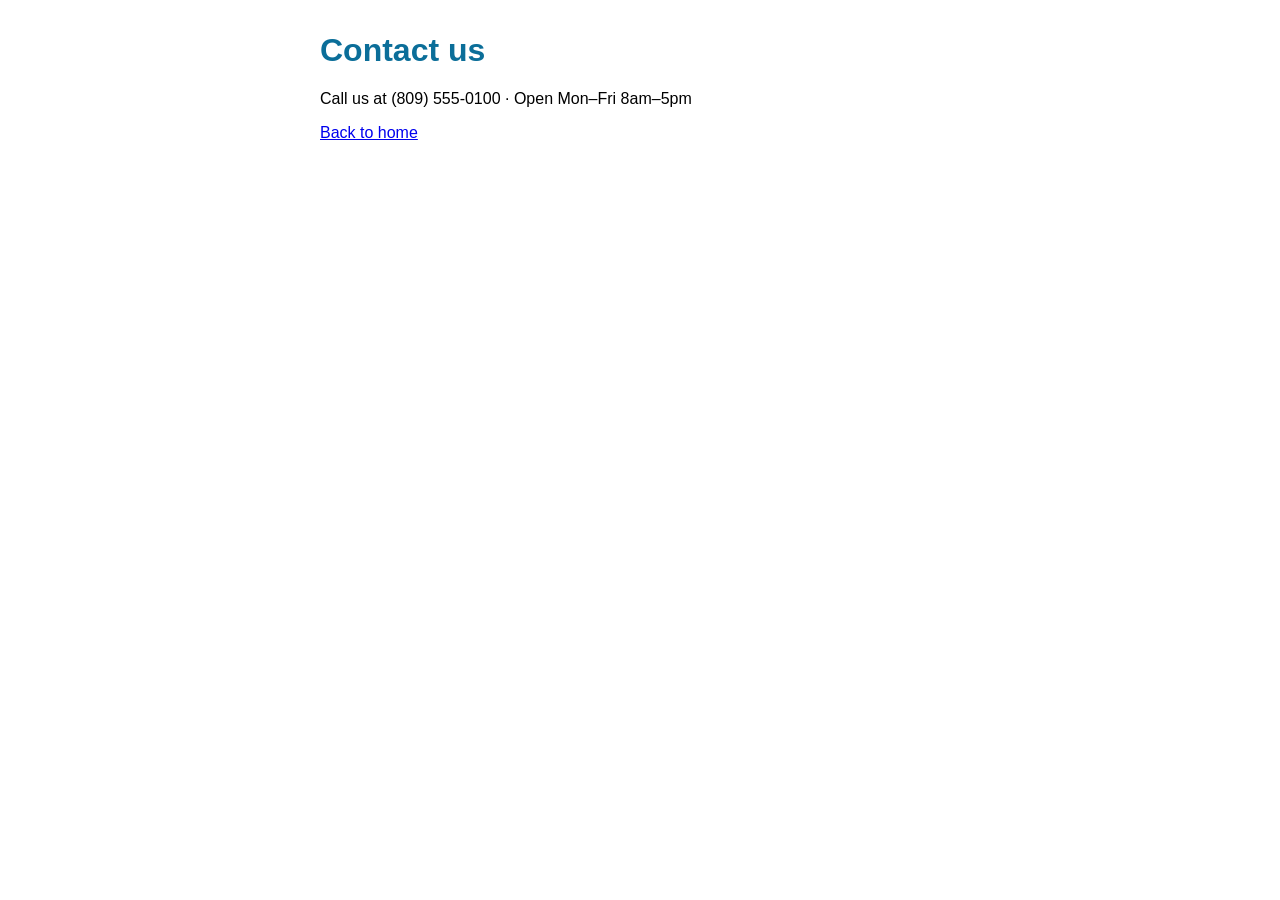
==== contact.html @ 79117ded "Add starter site: home, contact, styles" ====
<!doctype html>
<html lang="en">
<head>
  <meta charset="utf-8">
  <title>Contact - Acme Pool Service</title>
  <link rel="stylesheet" href="styles.css">
</head>
<body>
  <h1>Contact us</h1>
  <p>Call us at (809) 555-0100 · Open Mon–Fri 8am–5pm</p>
  <a href="index.html">Back to home</a>
</body>
</html>
---- styles.css ----
body { font-family: sans-serif; max-width: 640px; margin: 2rem auto; padding: 0 1rem; }
h1 { color: #0b6e99; }
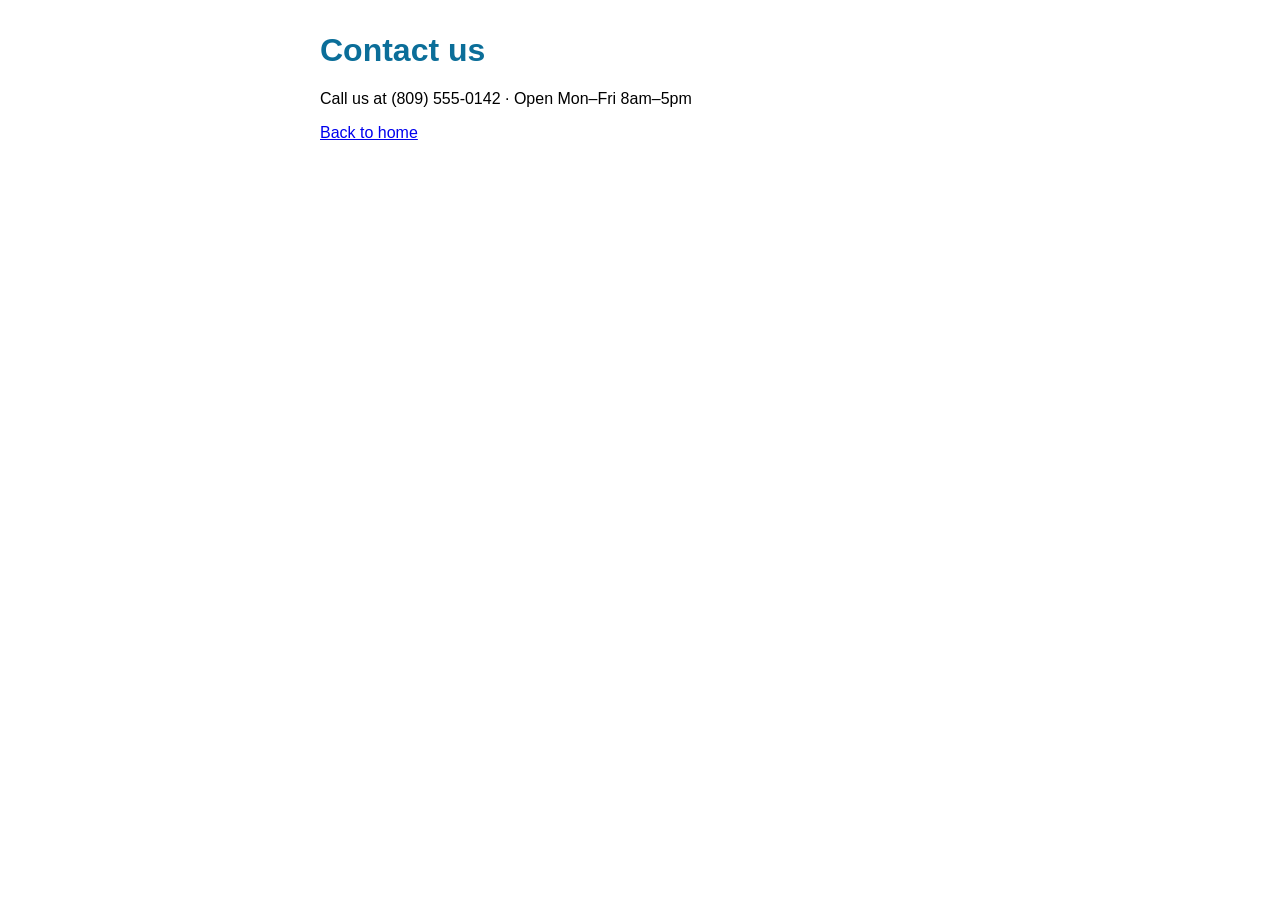
==== commit f3eafd68: "Merge branch 'feature/update-phone'" ====
--- a/contact.html
+++ b/contact.html
@@ -7,7 +7,7 @@
 </head>
 <body>
   <h1>Contact us</h1>
-  <p>Call us at (809) 555-0100 · Open Mon–Fri 8am–5pm</p>
+  <p>Call us at (809) 555-0142 · Open Mon–Fri 8am–5pm</p>
   <a href="index.html">Back to home</a>
 </body>
 </html>
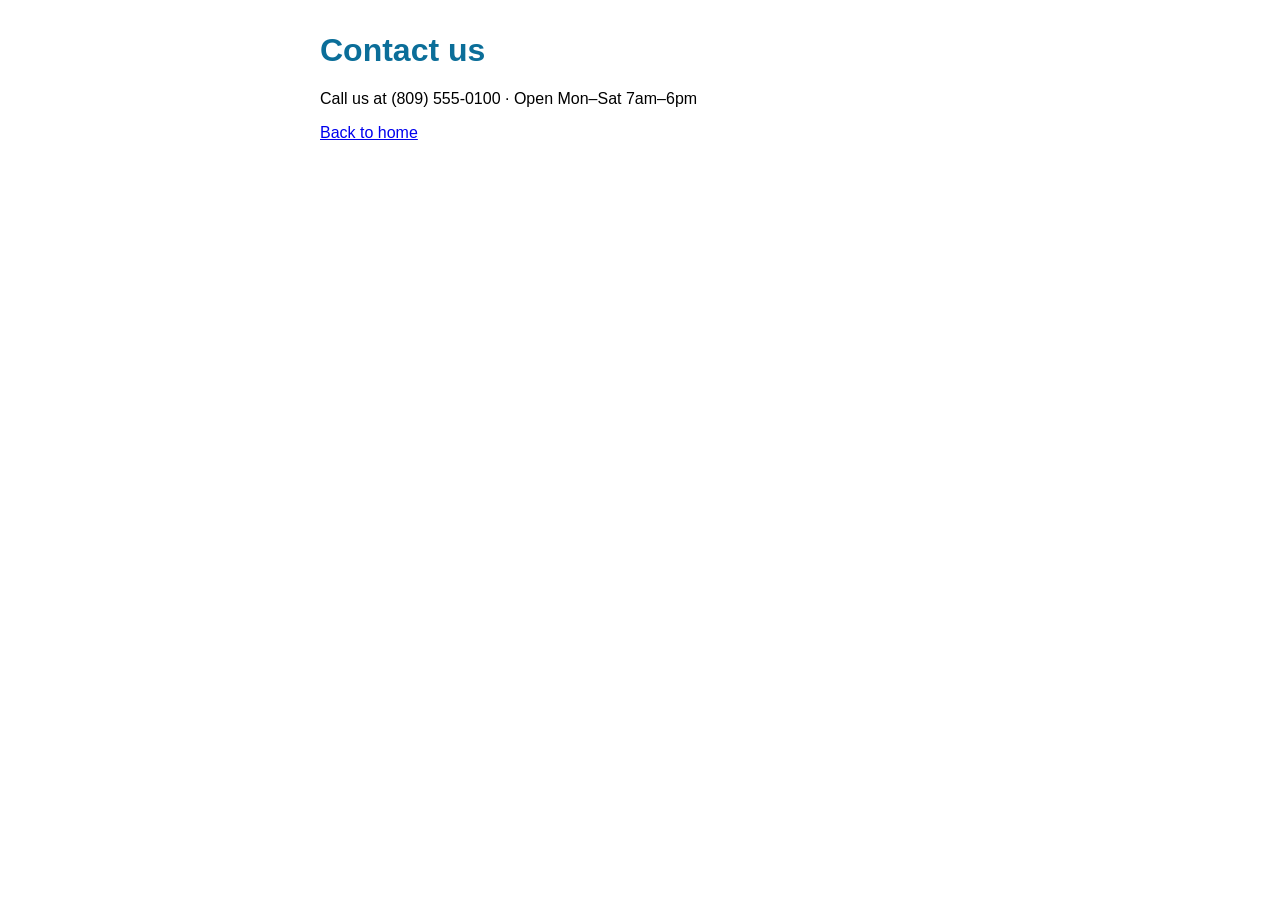
==== commit 1fa5f379: "Extend opening hours to Mon–Sat 7am–6pm" ====
--- a/contact.html
+++ b/contact.html
@@ -7,7 +7,7 @@
 </head>
 <body>
   <h1>Contact us</h1>
-  <p>Call us at (809) 555-0142 · Open Mon–Fri 8am–5pm</p>
+  <p>Call us at (809) 555-0100 · Open Mon–Sat 7am–6pm</p>
   <a href="index.html">Back to home</a>
 </body>
 </html>
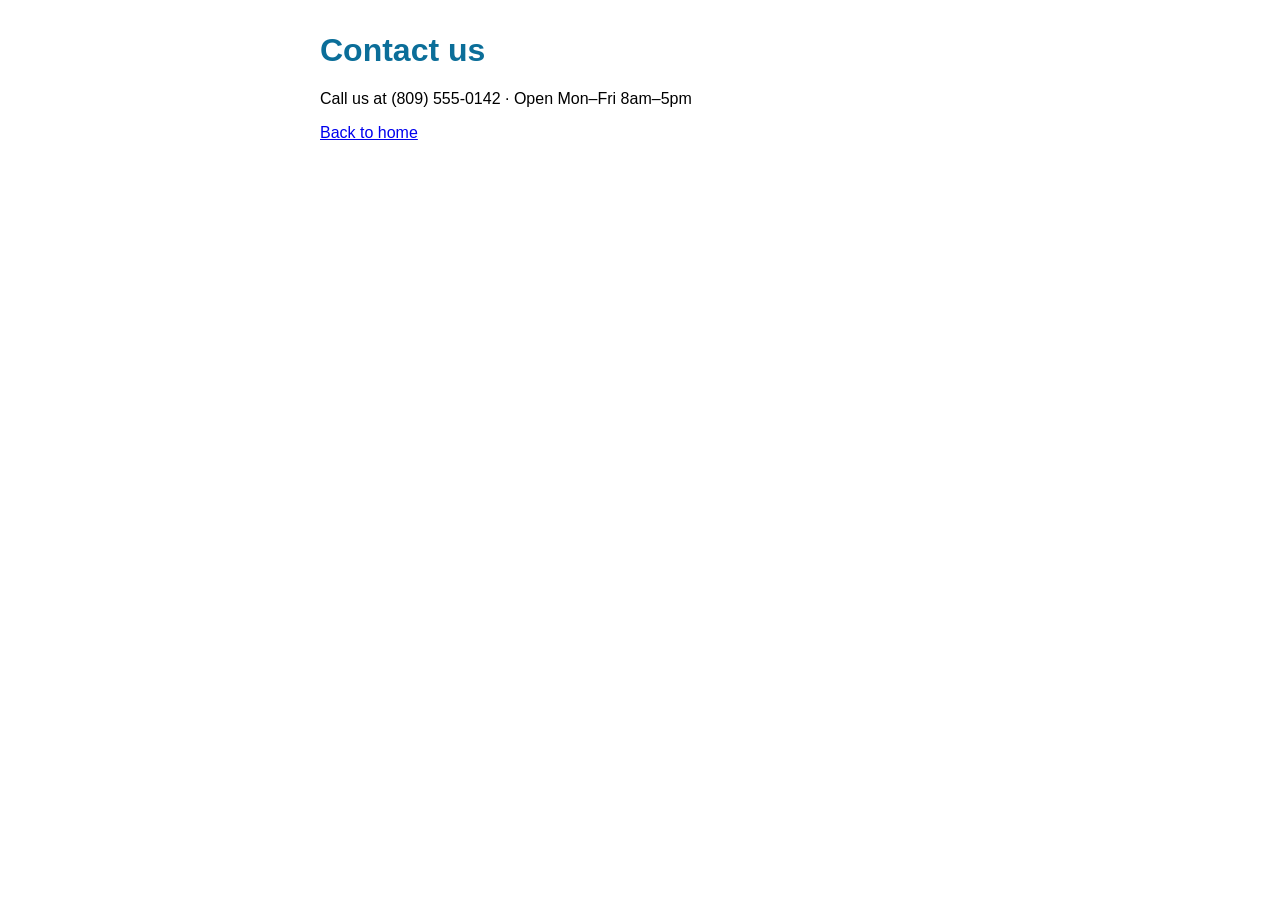
==== commit ba34f230: "Update phone number to (809) 555-0142" ====
--- a/contact.html
+++ b/contact.html
@@ -7,7 +7,7 @@
 </head>
 <body>
   <h1>Contact us</h1>
-  <p>Call us at (809) 555-0100 · Open Mon–Sat 7am–6pm</p>
+  <p>Call us at (809) 555-0142 · Open Mon–Fri 8am–5pm</p>
   <a href="index.html">Back to home</a>
 </body>
 </html>
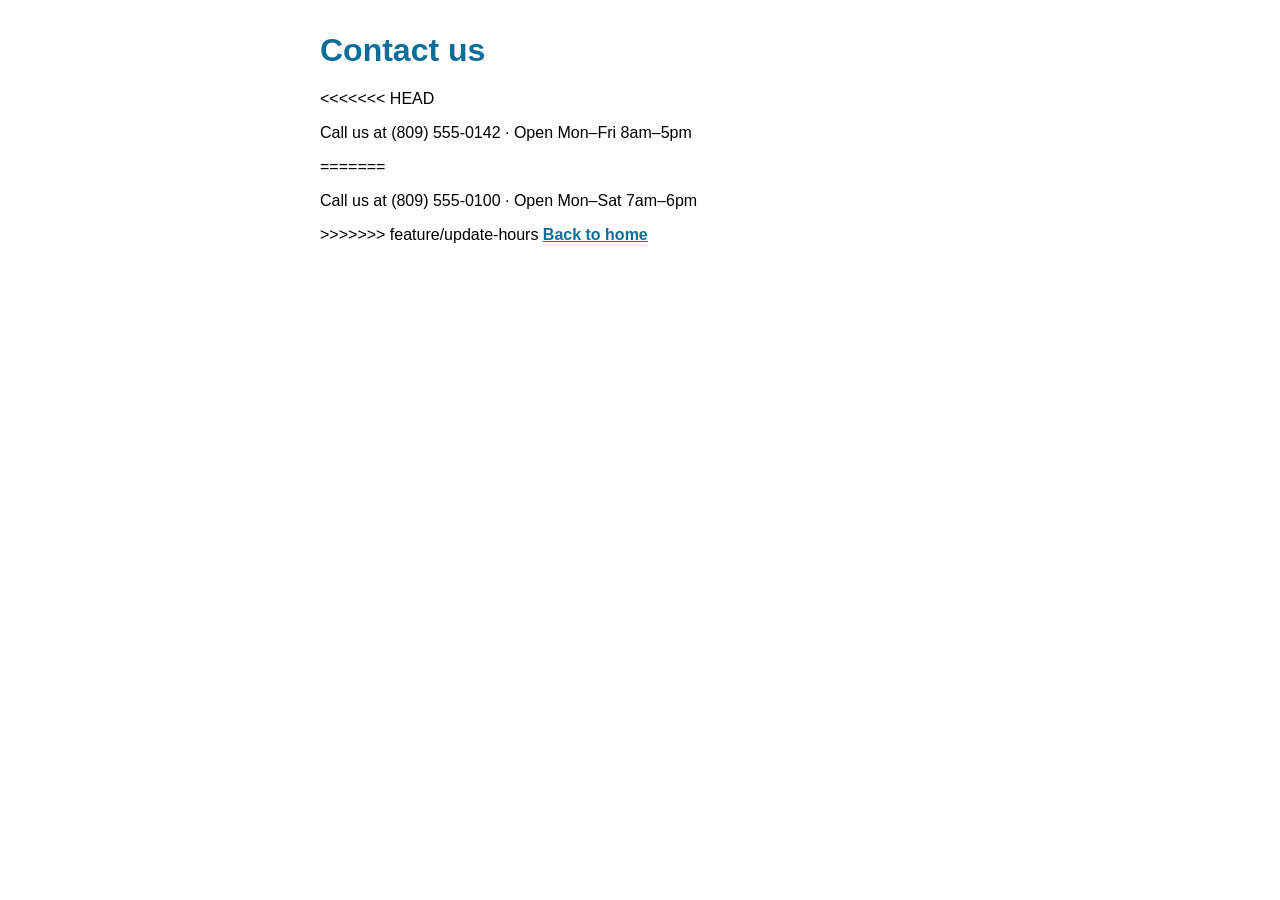
==== commit a260e43c: "Merge branch 'feature/update-hours' # Conflicts: #	contact.html" ====
--- a/contact.html
+++ b/contact.html
@@ -7,7 +7,11 @@
 </head>
 <body>
   <h1>Contact us</h1>
+<<<<<<< HEAD
   <p>Call us at (809) 555-0142 · Open Mon–Fri 8am–5pm</p>
+=======
+  <p>Call us at (809) 555-0100 · Open Mon–Sat 7am–6pm</p>
+>>>>>>> feature/update-hours
   <a href="index.html">Back to home</a>
 </body>
 </html>
--- a/styles.css
+++ b/styles.css
@@ -1,2 +1,3 @@
 body { font-family: sans-serif; max-width: 640px; margin: 2rem auto; padding: 0 1rem; }
 h1 { color: #0b6e99; }
+a { color: #0b6e99; font-weight: bold; }
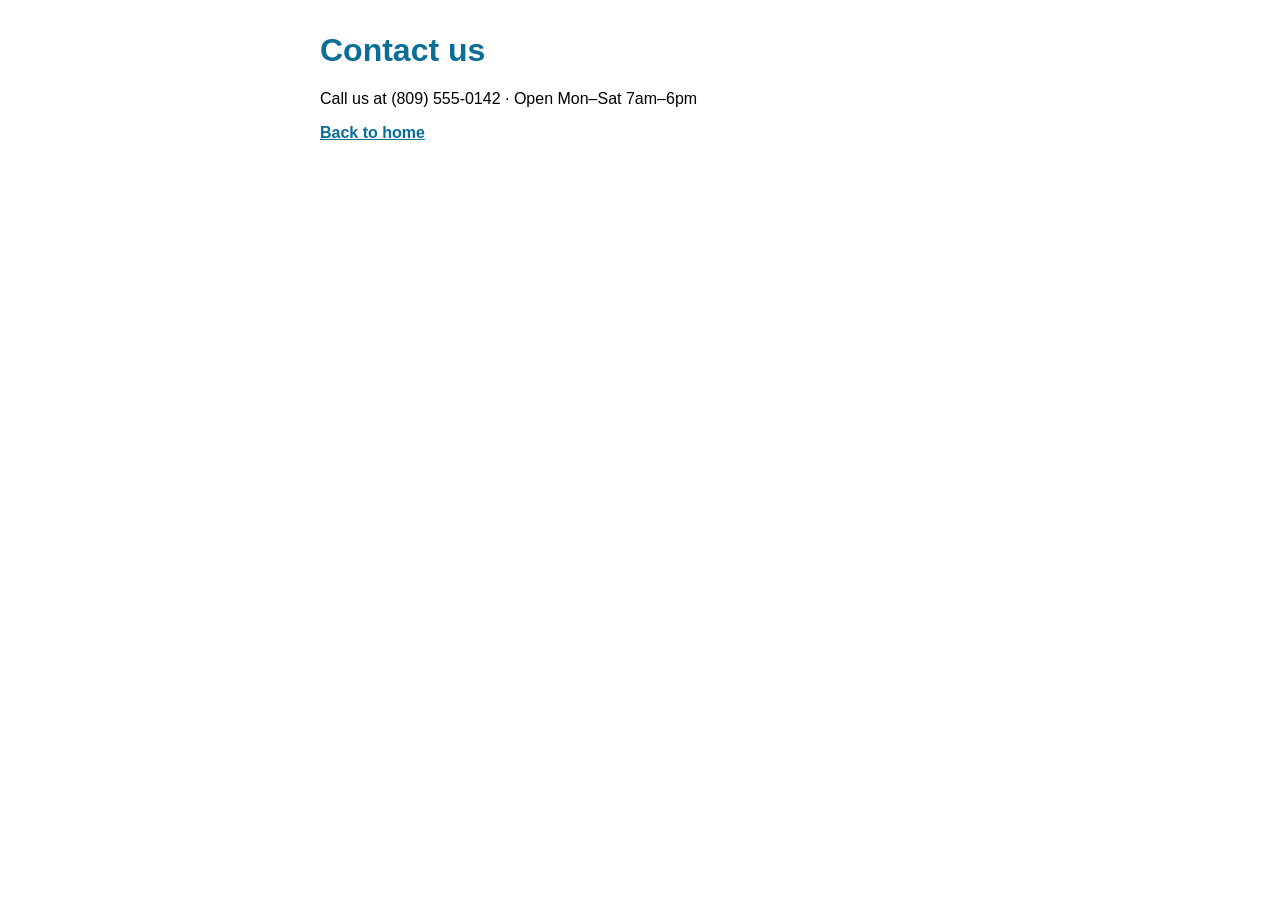
==== commit 1c72b5a7: "Fix committed conflict markers on contact page" ====
--- a/contact.html
+++ b/contact.html
@@ -7,11 +7,9 @@
 </head>
 <body>
   <h1>Contact us</h1>
-<<<<<<< HEAD
-  <p>Call us at (809) 555-0142 · Open Mon–Fri 8am–5pm</p>
-=======
-  <p>Call us at (809) 555-0100 · Open Mon–Sat 7am–6pm</p>
->>>>>>> feature/update-hours
+
+  <p>Call us at (809) 555-0142 · Open Mon–Sat 7am–6pm</p>
+
   <a href="index.html">Back to home</a>
 </body>
 </html>
